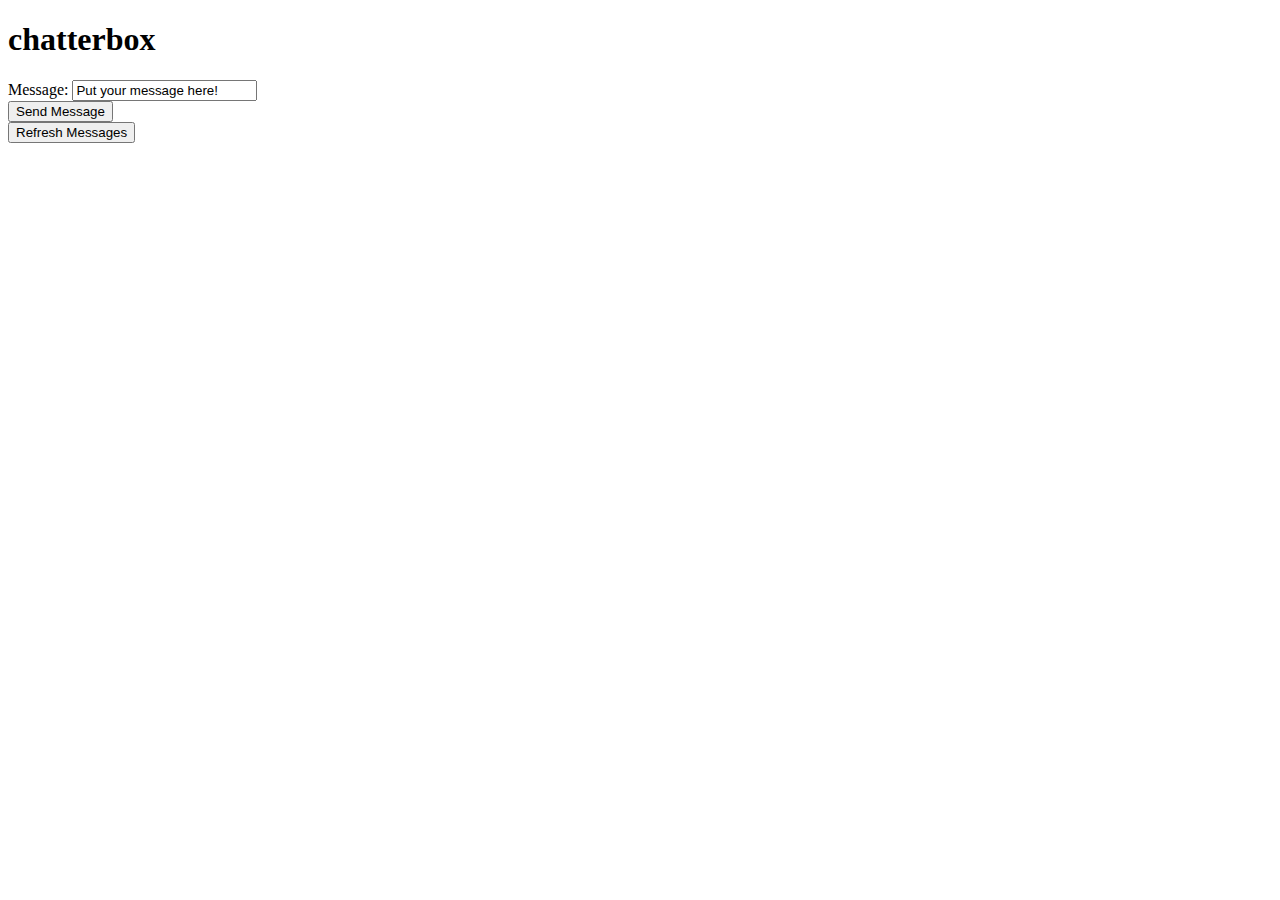
==== client/index.html @ 442fb50f "Send and Fetch Complete" ====
<!doctype html>
<html>
  <head>
    <meta charset="utf-8">
    <title>chatterbox</title>
    <link rel="stylesheet" href="styles/styles.css">

    <!-- dependencies -->
    <script src="bower_components/jquery/jquery.min.js"></script>
    <script src="bower_components/underscore/underscore-min.js"></script>
    <script src="bower_components/bleach/lib/bleach.js"></script>
    <!-- your scripts -->

    <script src="env/config.js"></script>
    <script src="scripts/app.js"></script>
  </head>
  <body>
    <div id="main">
      <h1>chatterbox</h1>
      <form>
        Message: <input class = "input" type="text" name="Message" value="Put your message here!"><br>
        <button type="button" class="submit">Send Message</button>
      </form>
      <button type="button" class="refresh">Refresh Messages</button>


    </div>
  </body>
</html>
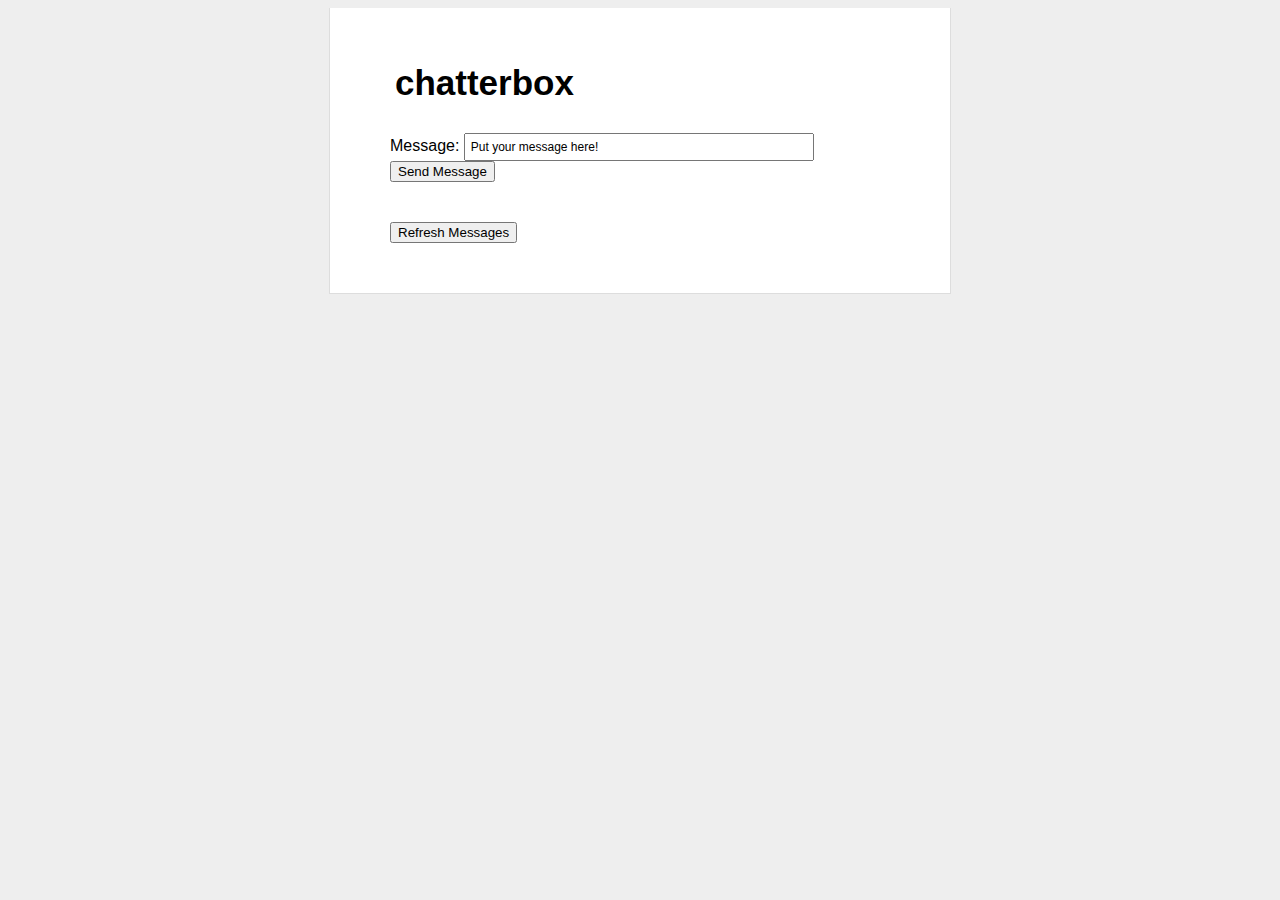
==== commit da3ecd22: "Chat Buttons" ====
--- a/client/index.html
+++ b/client/index.html
@@ -22,6 +22,7 @@
         <button type="button" class="submit">Send Message</button>
       </form>
       <button type="button" class="refresh">Refresh Messages</button>
+      <div class = "chatrooms"></div>
 
 
     </div>
--- a/client/styles/styles.css
+++ b/client/styles/styles.css
@@ -0,0 +1,84 @@
+body {
+    background: #eee;
+    text-align: left;
+    padding: 0 25px;
+    font-family: arial, sans-serif;
+}
+
+#main {
+    width: 500px;
+    margin: auto;
+    text-align: left;
+    background: white;
+    padding: 50px 60px;
+    border: solid #ddd;
+    border-width: 0 1px 1px 1px;
+}
+
+#main h1 {
+    margin-top: 0;
+    font-size: 35px;
+    margin-bottom: 5px;
+    padding: 5px;
+}
+
+#main h1 span {
+    font-style:italic;
+}
+
+#main ul {
+    padding-left: 20px;
+}
+
+#main .error {
+    border: 1px solid red;
+    background: #FDEFF0;
+    padding: 20px;
+}
+
+#main .success {
+    margin-top: 25px;
+}
+
+#main .success code {
+    font-size: 12px;
+    color: green;
+    line-height: 13px;
+}
+
+form {
+    padding: 20px;
+    padding-left: 0;
+    margin-bottom: 20px;
+}
+
+form input[type=text] {
+    margin-right: 10px;
+    width: 70%;
+    font-size: 12px;
+    padding: 5px;
+}
+
+.chat {
+    padding: 5px;
+    margin-bottom: 5px;
+    background-color: #eee;
+}
+
+.chat .username {
+    font-weight: 800;
+}
+
+.chat:hover {
+    background-color: #ddd;
+}
+
+.spinner {
+    float: right;
+    height: 46px;
+    margin-bottom: 5px;
+}
+
+.spinner img {
+    padding: 10px;
+}
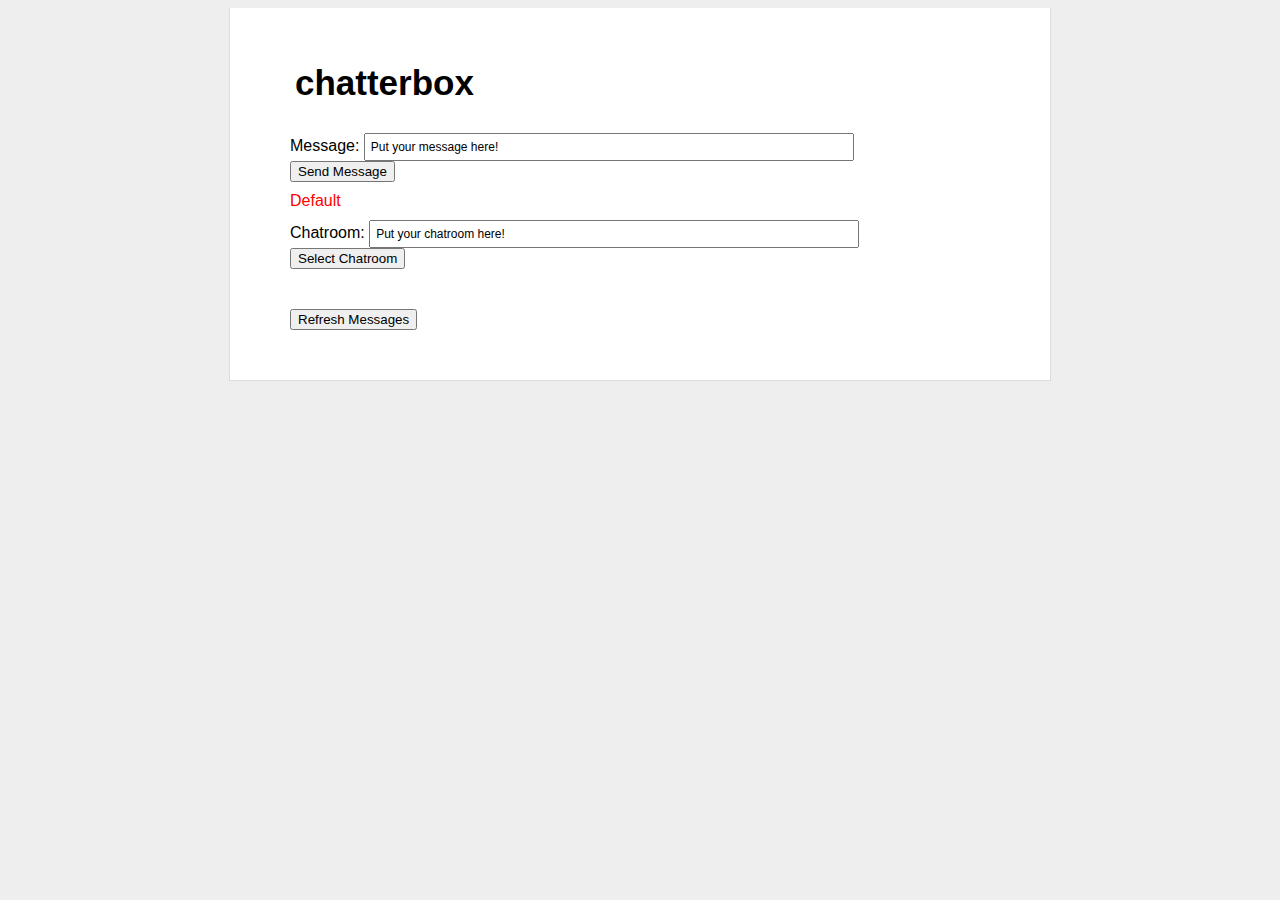
==== commit 8e14a257: "Chatterbox Basic Complete" ====
--- a/client/index.html
+++ b/client/index.html
@@ -15,14 +15,19 @@
     <script src="scripts/app.js"></script>
   </head>
   <body>
+    <div class = "chatrooms"></div>
     <div id="main">
       <h1>chatterbox</h1>
       <form>
         Message: <input class = "input" type="text" name="Message" value="Put your message here!"><br>
-        <button type="button" class="submit">Send Message</button>
+        <button type="button" id="submit_message">Send Message</button><br>
+        <div id = 'current_chat'>Default</div>
+        Chatroom: <input id = "chatroom_input" type="text" name="Message" value="Put your chatroom here!"><br>
+        <button type="button" id="chatroom_submit">Select Chatroom</button>
       </form>
+
       <button type="button" class="refresh">Refresh Messages</button>
-      <div class = "chatrooms"></div>
+      <div id = "messageHanger"></div>
 
 
     </div>
--- a/client/styles/styles.css
+++ b/client/styles/styles.css
@@ -6,13 +6,19 @@
 }
 
 #main {
-    width: 500px;
+    width: 700px;
     margin: auto;
     text-align: left;
     background: white;
     padding: 50px 60px;
     border: solid #ddd;
     border-width: 0 1px 1px 1px;
+}
+
+.chatrooms {
+    float:left;
+    padding: 50px 60px;
+    width: 50px;
 }
 
 #main h1 {
@@ -73,6 +79,10 @@
     background-color: #ddd;
 }
 
+.friend {
+    font-weight: bold;
+}
+
 .spinner {
     float: right;
     height: 46px;
@@ -82,3 +92,8 @@
 .spinner img {
     padding: 10px;
 }
+
+#current_chat {
+  margin: 10px 10px 10px 0;
+  color: red;
+}
